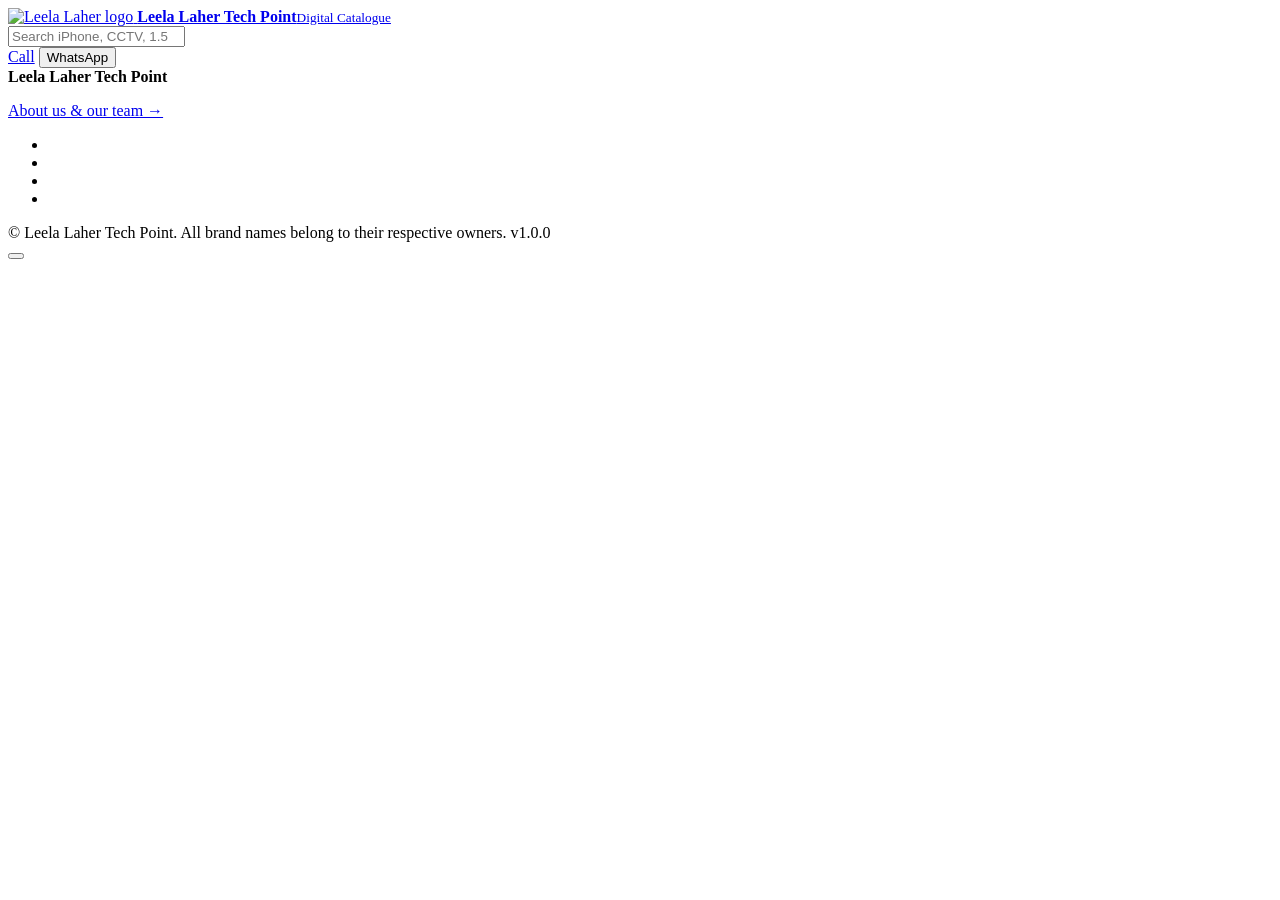
==== public/index.html @ b5756bee "Leela Laher Tech Point digital catalogue v1.5.1 Online showroom catalogue for Leela Laher Tech Point" ====
<!doctype html>
<html lang="en">
<head>
  <meta charset="utf-8">
  <meta name="viewport" content="width=device-width, initial-scale=1">
  <title>Leela Laher Tech Point · Digital Catalogue</title>
  <meta name="description" content="Browse CCTV cameras, Apple products, televisions, ACs and computer accessories at Leela Laher Tech Point. Enquire instantly on WhatsApp or email.">
  <meta name="theme-color" content="#0c0b10">
  <link rel="icon" href="/brand/favicon.png" type="image/png">
  <link rel="preconnect" href="https://fonts.googleapis.com">
  <link rel="preconnect" href="https://fonts.gstatic.com" crossorigin>
  <link href="https://fonts.googleapis.com/css2?family=Plus+Jakarta+Sans:wght@400;500;600;700;800&display=swap" rel="stylesheet">
  <link rel="stylesheet" href="/catalog.css">
  <link rel="stylesheet" href="/genie.css">
</head>
<body>
  <header class="topbar">
    <div class="wrap topbar-in">
      <a href="#/" class="brand" aria-label="Home">
        <img src="/brand/ll-mark.png" alt="Leela Laher logo" height="44">
        <span class="brand-text"><strong id="storeName">Leela Laher Tech Point</strong><small id="storeTag">Digital Catalogue</small></span>
      </a>
      <form class="search" id="searchForm" role="search">
        <span class="search-ic" data-icon="search"></span>
        <input id="searchInput" type="search" placeholder="Search iPhone, CCTV, 1.5 ton AC, monitor…" aria-label="Search products" autocomplete="off">
      </form>
      <div class="top-actions">
        <a class="btn-ghost hide-sm" id="topCall" href="#"><span data-icon="call"></span><span>Call</span></a>
        <button class="btn-wa" id="topWa" type="button"><span data-icon="whatsapp"></span><span class="hide-xs">WhatsApp</span></button>
      </div>
    </div>
    <nav class="catnav" aria-label="Categories">
      <div class="wrap catnav-in" id="catNav"></div>
    </nav>
  </header>

  <main id="app" class="wrap" tabindex="-1"></main>

  <footer class="footer">
    <div class="wrap footer-in">
      <div>
        <div class="foot-brand"><img src="/brand/ll-mark.png" alt="" height="40"><strong id="footName">Leela Laher Tech Point</strong></div>
        <p id="footTag" class="muted"></p>
        <a class="foot-about" href="#/about">About us &amp; our team &rarr;</a>
      </div>
      <ul class="foot-list">
        <li><span data-icon="pin"></span><span id="footAddr"></span></li>
        <li><span data-icon="clock"></span><span id="footHours"></span></li>
        <li><span data-icon="call"></span><a id="footPhone" href="#"></a></li>
        <li><span data-icon="mail"></span><a id="footEmail" href="#"></a></li>
        <li id="footWebRow" hidden><span data-icon="globe"></span><a id="footWeb" href="#" target="_blank" rel="noopener"></a></li>
      </ul>
    </div>
    <div class="wrap foot-bottom">
      <span>© <span id="year"></span> Leela Laher Tech Point. All brand names belong to their respective owners.</span>
      <span class="ver" id="verTag" title="Catalogue software version">v1.0.0</span>
    </div>
  </footer>

  <button class="fab-wa" id="fabWa" type="button" aria-label="Chat with us on WhatsApp"><span data-icon="whatsapp"></span></button>

  <!-- Product detail -->
  <div class="modal" id="productModal" role="dialog" aria-modal="true" aria-labelledby="pmTitle" hidden>
    <div class="modal-backdrop" data-close></div>
    <div class="modal-card product-card-lg" id="pmBody"></div>
  </div>

  <!-- Welcome / customer details -->
  <div class="modal" id="kycModal" role="dialog" aria-modal="true" aria-labelledby="kycTitle" hidden>
    <div class="modal-backdrop"></div>
    <div class="modal-card kyc-card">
      <div class="kyc-head">
        <img src="/brand/ll-logo.png" alt="Leela Laher logo" height="72" class="kyc-logo">
        <div>
          <h2 id="kycTitle">Welcome to <span class="kyc-store">Leela Laher Tech Point</span></h2>
          <p class="muted">Tell us a little about you to explore our latest products, prices and offers.</p>
        </div>
      </div>
      <form id="kycForm" novalidate>
        <label class="field"><span>Full name</span>
          <div class="input-ic"><span data-icon="user"></span><input name="name" autocomplete="name" required maxlength="60" placeholder="e.g. Rahul Sharma"></div>
        </label>
        <label class="field"><span>Mobile number</span>
          <div class="input-ic"><span class="prefix">+91</span><input name="mobile" inputmode="numeric" autocomplete="tel-national" required maxlength="14" placeholder="10-digit mobile"></div>
        </label>
        <label class="field"><span>City</span>
          <div class="input-ic"><span data-icon="pin"></span><input name="city" list="cityList" autocomplete="address-level2" required maxlength="60" placeholder="Your city"></div>
        </label>
        <datalist id="cityList"></datalist>
        <label class="check"><input type="checkbox" name="consent" checked> <span>I agree that Leela Laher Tech Point may contact me on this number about products and offers.</span></label>
        <p class="form-error" id="kycError" role="alert"></p>
        <button class="btn-primary btn-block" type="submit"><span>Explore the catalogue</span><span data-icon="chevronRight"></span></button>
        <p class="tiny muted center"><span data-icon="lock"></span> Your details are kept private and never shared.</p>
      </form>
    </div>
  </div>

  <div class="toast" id="toast" role="status" aria-live="polite"></div>

  <script src="/icons.js"></script>
  <script src="/devices.js"></script>
  <script src="/genie.js"></script>
  <script src="/catalog.js"></script>
</body>
</html>
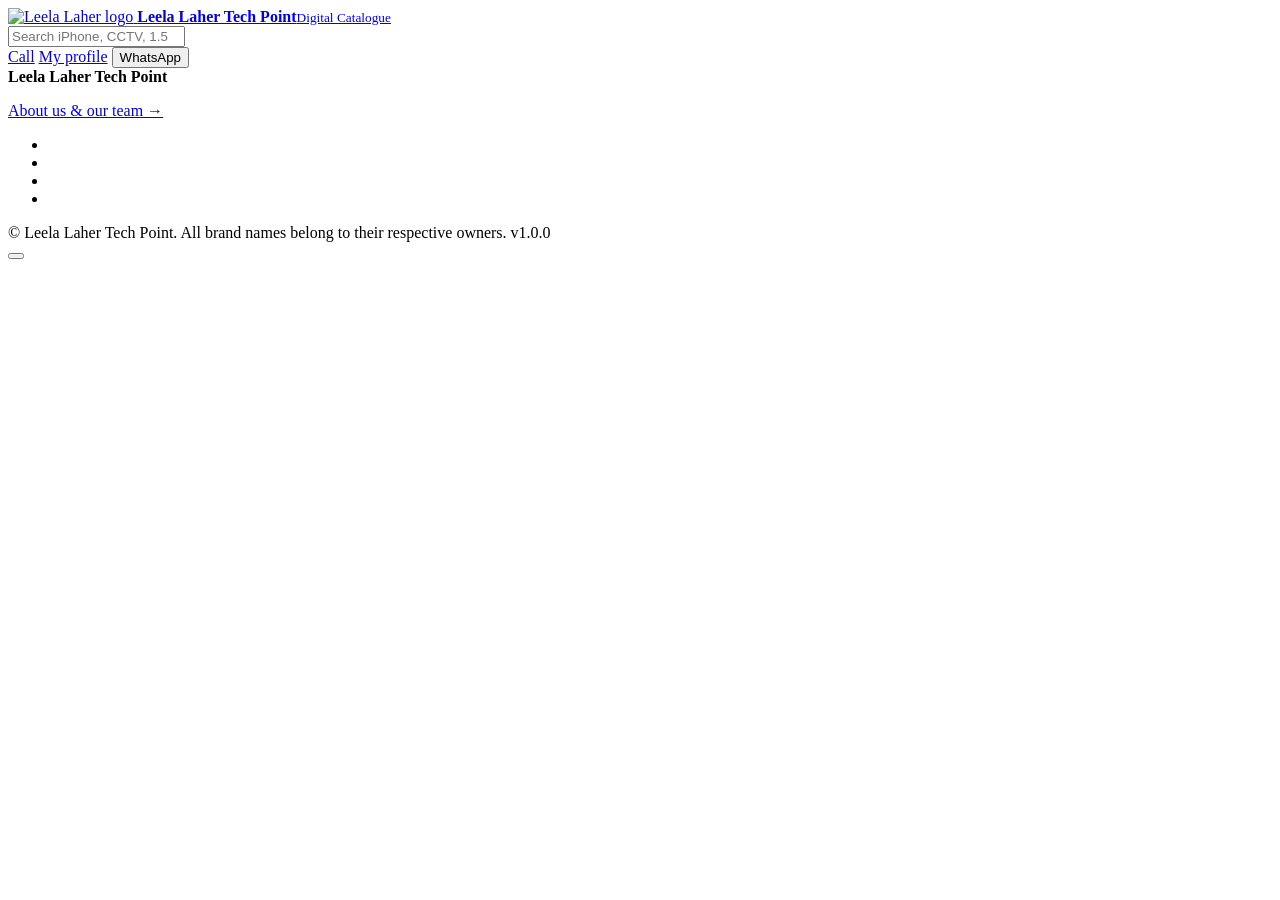
==== commit 07551401: "v1.9.0: customer profile with liked products, enquiries and log out - Heart (like) button on product" ====
--- a/public/index.html
+++ b/public/index.html
@@ -12,6 +12,7 @@
   <link href="https://fonts.googleapis.com/css2?family=Plus+Jakarta+Sans:wght@400;500;600;700;800&display=swap" rel="stylesheet">
   <link rel="stylesheet" href="/catalog.css">
   <link rel="stylesheet" href="/genie.css">
+  <link rel="stylesheet" href="/festive.css">
 </head>
 <body>
   <header class="topbar">
@@ -26,6 +27,7 @@
       </form>
       <div class="top-actions">
         <a class="btn-ghost hide-sm" id="topCall" href="#"><span data-icon="call"></span><span>Call</span></a>
+        <a class="btn-ghost profile-btn" id="profileBtn" href="#/profile" aria-label="My profile: liked products and enquiries"><span class="profile-mini" id="profileAvatar"></span><span class="hide-sm">My profile</span><em class="like-count" id="likeCount" hidden></em></a>
         <button class="btn-wa" id="topWa" type="button"><span data-icon="whatsapp"></span><span class="hide-xs">WhatsApp</span></button>
       </div>
     </div>
@@ -69,28 +71,30 @@
   <div class="modal" id="kycModal" role="dialog" aria-modal="true" aria-labelledby="kycTitle" hidden>
     <div class="modal-backdrop"></div>
     <div class="modal-card kyc-card">
+      <button type="button" class="kyc-x" data-skip aria-label="Skip and browse"><span data-icon="x" data-size="18"></span></button>
       <div class="kyc-head">
-        <img src="/brand/ll-logo.png" alt="Leela Laher logo" height="72" class="kyc-logo">
+        <img src="/brand/ll-mark.png" alt="Leela Laher logo" class="kyc-logo">
         <div>
           <h2 id="kycTitle">Welcome to <span class="kyc-store">Leela Laher Tech Point</span></h2>
-          <p class="muted">Tell us a little about you to explore our latest products, prices and offers.</p>
+          <p class="muted">Share your details to get the best prices &amp; offers.</p>
         </div>
       </div>
       <form id="kycForm" novalidate>
-        <label class="field"><span>Full name</span>
-          <div class="input-ic"><span data-icon="user"></span><input name="name" autocomplete="name" required maxlength="60" placeholder="e.g. Rahul Sharma"></div>
+        <label class="field"><span class="sr-only">Full name</span>
+          <div class="input-ic"><span data-icon="user"></span><input name="name" autocomplete="name" required maxlength="60" placeholder="Your name" aria-label="Full name"></div>
         </label>
-        <label class="field"><span>Mobile number</span>
-          <div class="input-ic"><span class="prefix">+91</span><input name="mobile" inputmode="numeric" autocomplete="tel-national" required maxlength="14" placeholder="10-digit mobile"></div>
+        <label class="field"><span class="sr-only">Mobile number</span>
+          <div class="input-ic"><span class="prefix">+91</span><input name="mobile" inputmode="numeric" autocomplete="tel-national" required maxlength="14" placeholder="10-digit mobile" aria-label="Mobile number"></div>
         </label>
-        <label class="field"><span>City</span>
-          <div class="input-ic"><span data-icon="pin"></span><input name="city" list="cityList" autocomplete="address-level2" required maxlength="60" placeholder="Your city"></div>
+        <label class="field"><span class="sr-only">City</span>
+          <div class="input-ic"><span data-icon="pin"></span><input name="city" list="cityList" autocomplete="address-level2" required maxlength="60" placeholder="Your city" aria-label="City"></div>
         </label>
         <datalist id="cityList"></datalist>
-        <label class="check"><input type="checkbox" name="consent" checked> <span>I agree that Leela Laher Tech Point may contact me on this number about products and offers.</span></label>
+        <label class="check"><input type="checkbox" name="consent" checked> <span>You may contact me about products &amp; offers.</span></label>
         <p class="form-error" id="kycError" role="alert"></p>
-        <button class="btn-primary btn-block" type="submit"><span>Explore the catalogue</span><span data-icon="chevronRight"></span></button>
-        <p class="tiny muted center"><span data-icon="lock"></span> Your details are kept private and never shared.</p>
+        <button class="btn-primary btn-block" type="submit"><span>Explore with best offers</span><span data-icon="chevronRight"></span></button>
+        <button class="kyc-skip" type="button" data-skip>Skip, just browse</button>
+        <p class="tiny muted center"><span data-icon="lock"></span> Private &amp; never shared.</p>
       </form>
     </div>
   </div>
@@ -100,6 +104,7 @@
   <script src="/icons.js"></script>
   <script src="/devices.js"></script>
   <script src="/genie.js"></script>
+  <script src="/festive.js"></script>
   <script src="/catalog.js"></script>
 </body>
 </html>
